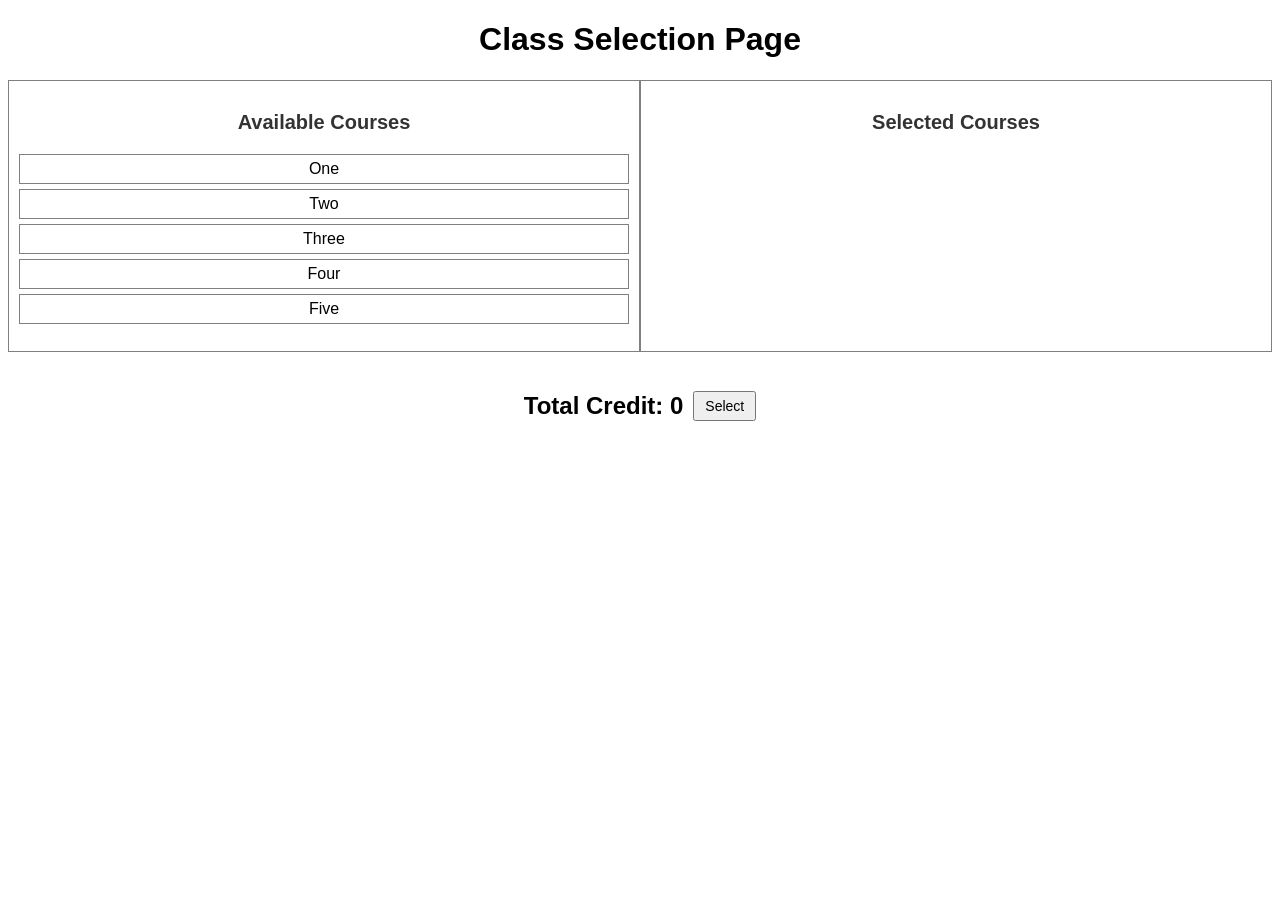
==== Evaluation/index.html @ 6d1c9db8 "first push" ====
<!DOCTYPE html>
<html lang="en">
<head>
    <meta charset="UTF-8">
    <meta name="viewport" content="width=device-width, initial-scale=1.0">
    <title>Evaluation</title>
    <link rel="stylesheet" href="styles.css">
</head>
<body>
    <h1>Class Selection Page</h1>
    <div class="container">
        <div class="available-courses" style="height: 250px; overflow: auto;">
            <h3>Available Courses</h3>
            <ul>
                <li>One</li>
                <li>Two</li>
                <li>Three</li>
                <li>Four</li>
                <li>Five</li>
            </ul>
        </div>
    
        <div class="selected-courses">
            <h3>Selected Courses</h3>
            <ul>
                
            </ul>
        </div>
    </div>
    <div class="button-container">
        <h2>Total Credit: 0</h2>
        <button id="selectButton">Select</button>
    </div>
    <script src="./main.js"></script>
</body>
</html>
---- Evaluation/styles.css ----
* {
    font-family: Arial, sans-serif;
}

body {
    text-align: center;
}

.container {
    display: flex; 
}

.available-courses,
.selected-courses {
    flex: 1;
    overflow: auto;
    border: 1px solid gray;
    padding: 10px;
}

ul {
    list-style: none;
    list-style-type: none;
    padding: 0;
    margin: 0;
}

li {
    margin-bottom: 10px; 
    border: 1px solid gray;
}

.available-courses ul,
.selected-courses ul {
    padding: 0;
}

.available-courses ul li,
.selected-courses ul li {
    border: 1px solid gray; 
    padding: 5px; 
    margin: 5px 0; 
    box-sizing: border-box; 
}

.dynamic-list-item {
    list-style-type: none;
}

.selected {
    background-color:blanchedalmond;
}

.button-container {
    display: flex;
    justify-content: center; 
    align-items: center; 
    margin-top: 20px; 
}

.button-container h2 {
    margin-right: 10px; 
}

.button-container button {
    padding: 5px 10px; 
    font-size: 14px; 
}

h3 {
    font-size: 20px; 
    color: #333; 
}
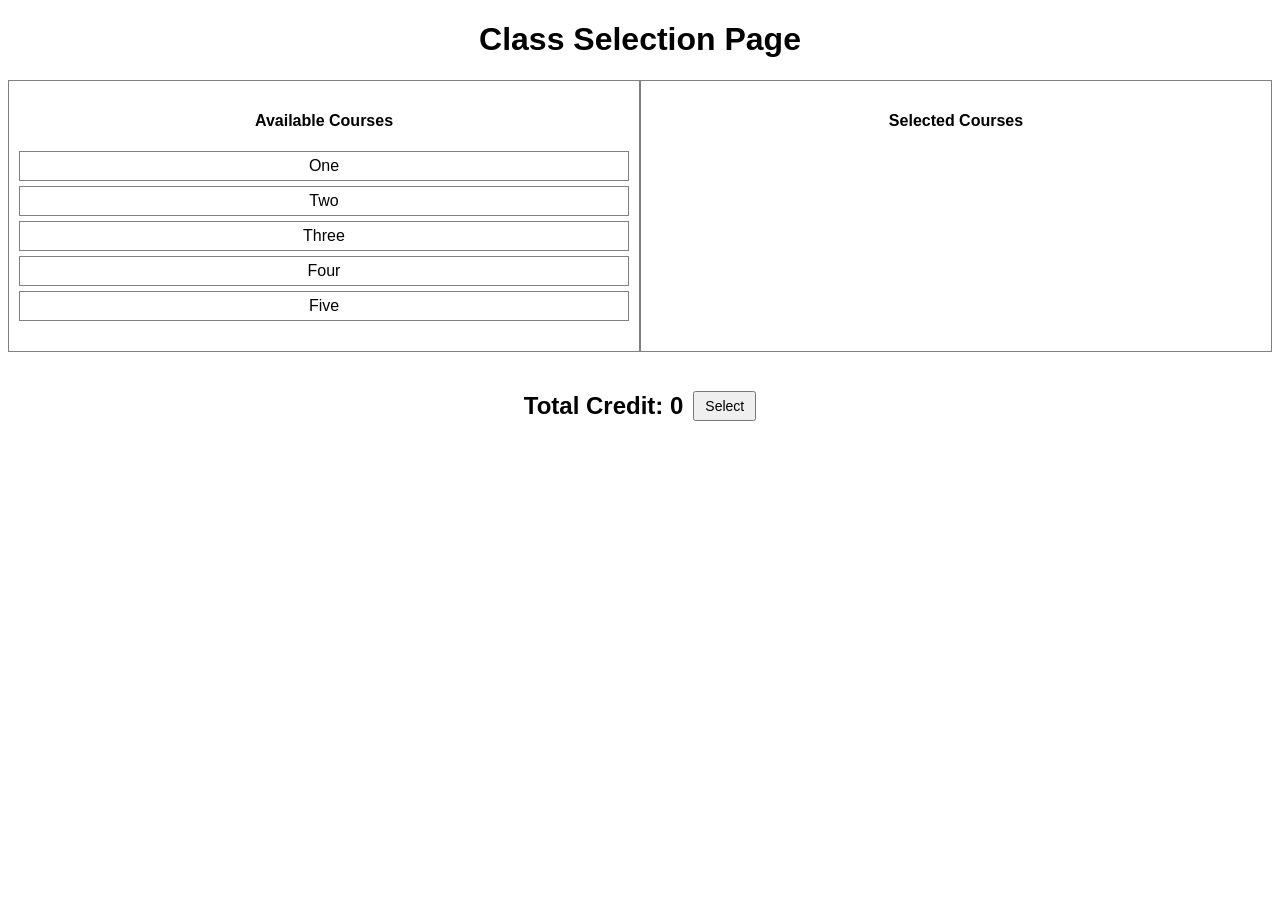
==== commit 887ed931: "fix a bug that can't show available courses title" ====
--- a/Evaluation/index.html
+++ b/Evaluation/index.html
@@ -10,7 +10,7 @@
     <h1>Class Selection Page</h1>
     <div class="container">
         <div class="available-courses" style="height: 250px; overflow: auto;">
-            <h3>Available Courses</h3>
+            <h4>Available Courses</h4>
             <ul>
                 <li>One</li>
                 <li>Two</li>
@@ -21,7 +21,7 @@
         </div>
     
         <div class="selected-courses">
-            <h3>Selected Courses</h3>
+            <h4>Selected Courses</h4>
             <ul>
                 
             </ul>
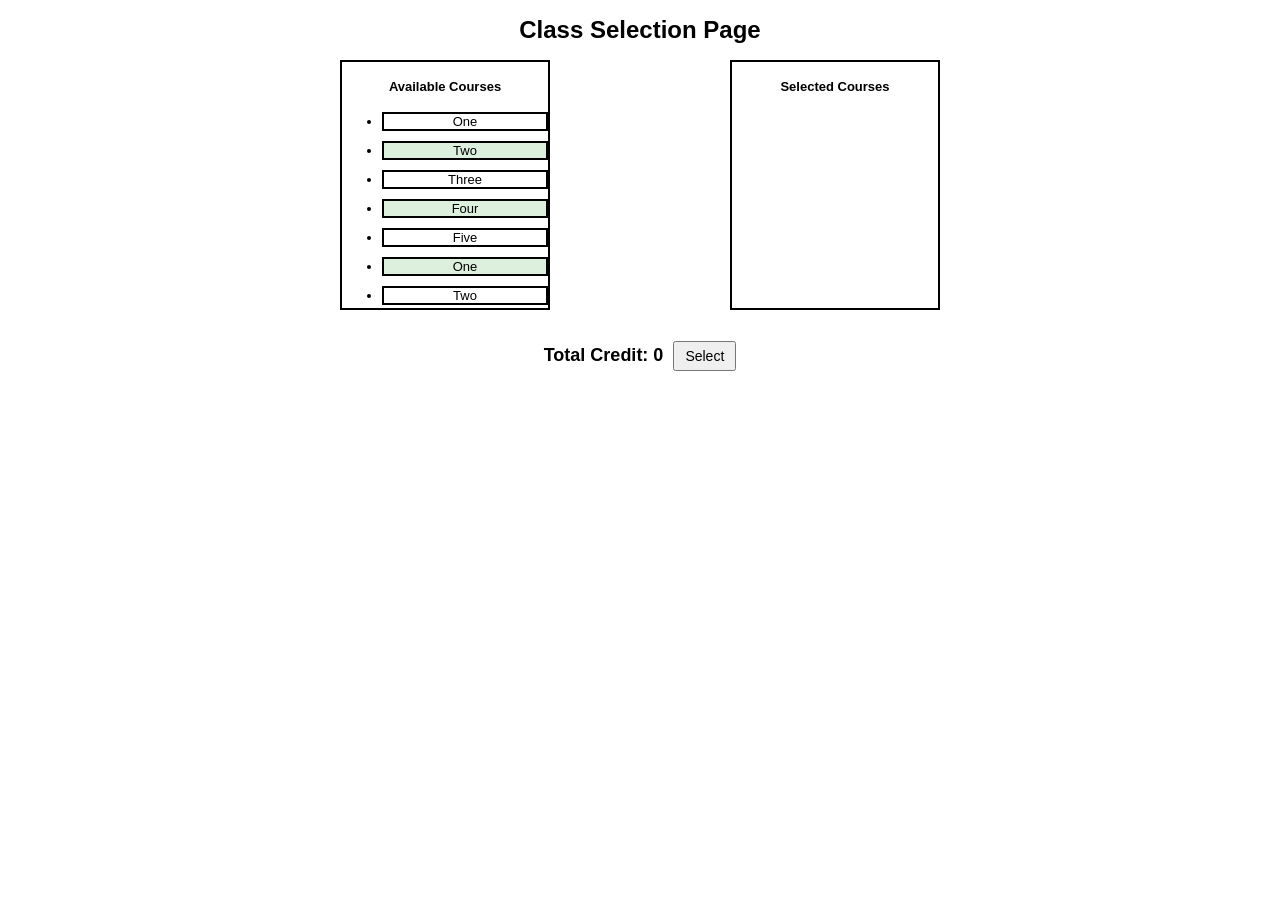
==== commit dba8e28a: "fixed a bug that selected courses container's height changes" ====
--- a/Evaluation/index.html
+++ b/Evaluation/index.html
@@ -9,9 +9,19 @@
 <body>
     <h1>Class Selection Page</h1>
     <div class="container">
-        <div class="available-courses" style="height: 250px; overflow: auto;">
+        <div class="available-courses">
             <h4>Available Courses</h4>
             <ul>
+                <li>One</li>
+                <li>Two</li>
+                <li>Three</li>
+                <li>Four</li>
+                <li>Five</li>
+                <li>One</li>
+                <li>Two</li>
+                <li>Three</li>
+                <li>Four</li>
+                <li>Five</li>
                 <li>One</li>
                 <li>Two</li>
                 <li>Three</li>
--- a/Evaluation/styles.css
+++ b/Evaluation/styles.css
@@ -1,5 +1,13 @@
 * {
     font-family: Arial, sans-serif;
+}
+
+h1 {
+    font-size: x-large;
+}
+
+h2 {
+    font-size: large;
 }
 
 body {
@@ -8,47 +16,48 @@
 
 .container {
     display: flex; 
+    width: 600px;
+    margin: 0 auto;
+    height: 250px;
 }
 
 .available-courses,
 .selected-courses {
     flex: 1;
-    overflow: auto;
-    border: 1px solid gray;
-    padding: 10px;
+    overflow-y: scroll;
+    border: 2px solid black;
+    font-size: small;
 }
 
-ul {
-    list-style: none;
-    list-style-type: none;
-    padding: 0;
-    margin: 0;
+.available-courses {
+    margin-right: 180px
 }
 
 li {
     margin-bottom: 10px; 
-    border: 1px solid gray;
-}
-
-.available-courses ul,
-.selected-courses ul {
-    padding: 0;
-}
-
-.available-courses ul li,
-.selected-courses ul li {
-    border: 1px solid gray; 
-    padding: 5px; 
-    margin: 5px 0; 
-    box-sizing: border-box; 
+    border: 2px solid black;
 }
 
 .dynamic-list-item {
     list-style-type: none;
+    overflow-y: scroll;
+}
+
+.selected-courses ul {
+    padding: 0;
+    list-style-type: none;
+}
+
+.available-courses li:nth-child(even) {
+    background-color: rgb(221, 239, 221); 
+}
+
+.selected-courses li:nth-child(odd) {
+    background-color: rgb(221, 239, 221); 
 }
 
 .selected {
-    background-color:blanchedalmond;
+    background-color:cornflowerblue;
 }
 
 .button-container {
@@ -65,9 +74,4 @@
 .button-container button {
     padding: 5px 10px; 
     font-size: 14px; 
-}
-
-h3 {
-    font-size: 20px; 
-    color: #333; 
-}
+}
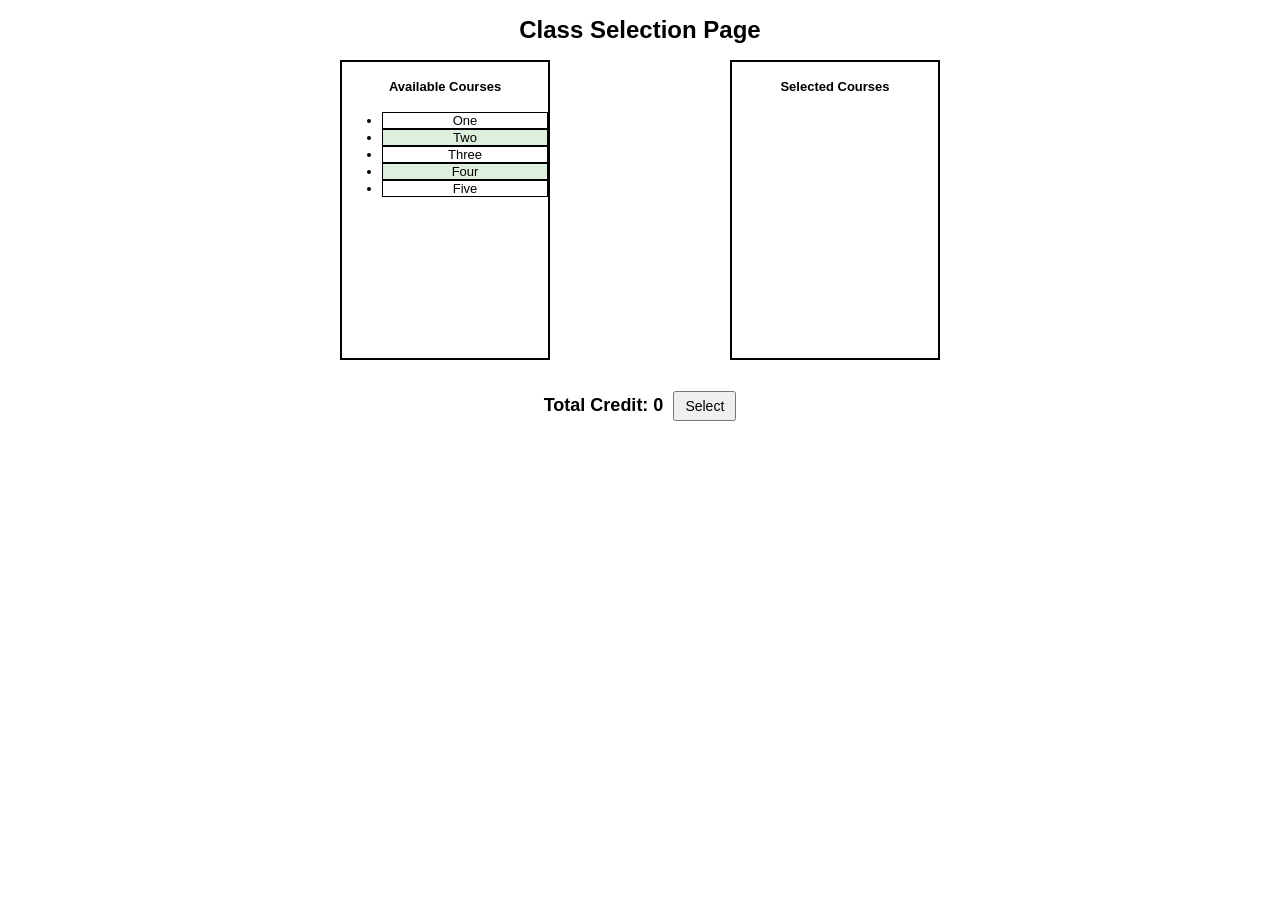
==== commit a21b1567: "now the scrollbar can always show on Safari" ====
--- a/Evaluation/index.html
+++ b/Evaluation/index.html
@@ -12,16 +12,6 @@
         <div class="available-courses">
             <h4>Available Courses</h4>
             <ul>
-                <li>One</li>
-                <li>Two</li>
-                <li>Three</li>
-                <li>Four</li>
-                <li>Five</li>
-                <li>One</li>
-                <li>Two</li>
-                <li>Three</li>
-                <li>Four</li>
-                <li>Five</li>
                 <li>One</li>
                 <li>Two</li>
                 <li>Three</li>
--- a/Evaluation/styles.css
+++ b/Evaluation/styles.css
@@ -18,7 +18,7 @@
     display: flex; 
     width: 600px;
     margin: 0 auto;
-    height: 250px;
+    height: 300px;
 }
 
 .available-courses,
@@ -27,15 +27,35 @@
     overflow-y: scroll;
     border: 2px solid black;
     font-size: small;
+
+
+    scrollbar-width: thin;  /* firefox */
 }
+
+.available-courses::-webkit-scrollbar,
+.selected-courses::-webkit-scrollbar {
+    width: 12px;  
+}
+
+.available-courses::-webkit-scrollbar-thumb,
+.selected-courses::-webkit-scrollbar-thumb {
+    background-color: gray; 
+    border-radius: 20px; 
+    border: 3px solid white; 
+}
+
+.available-courses::-webkit-scrollbar-track,
+.selected-courses::-webkit-scrollbar-track {
+    background: white; 
+}
+
 
 .available-courses {
     margin-right: 180px
 }
 
 li {
-    margin-bottom: 10px; 
-    border: 2px solid black;
+    border: 1px solid black;
 }
 
 .dynamic-list-item {
